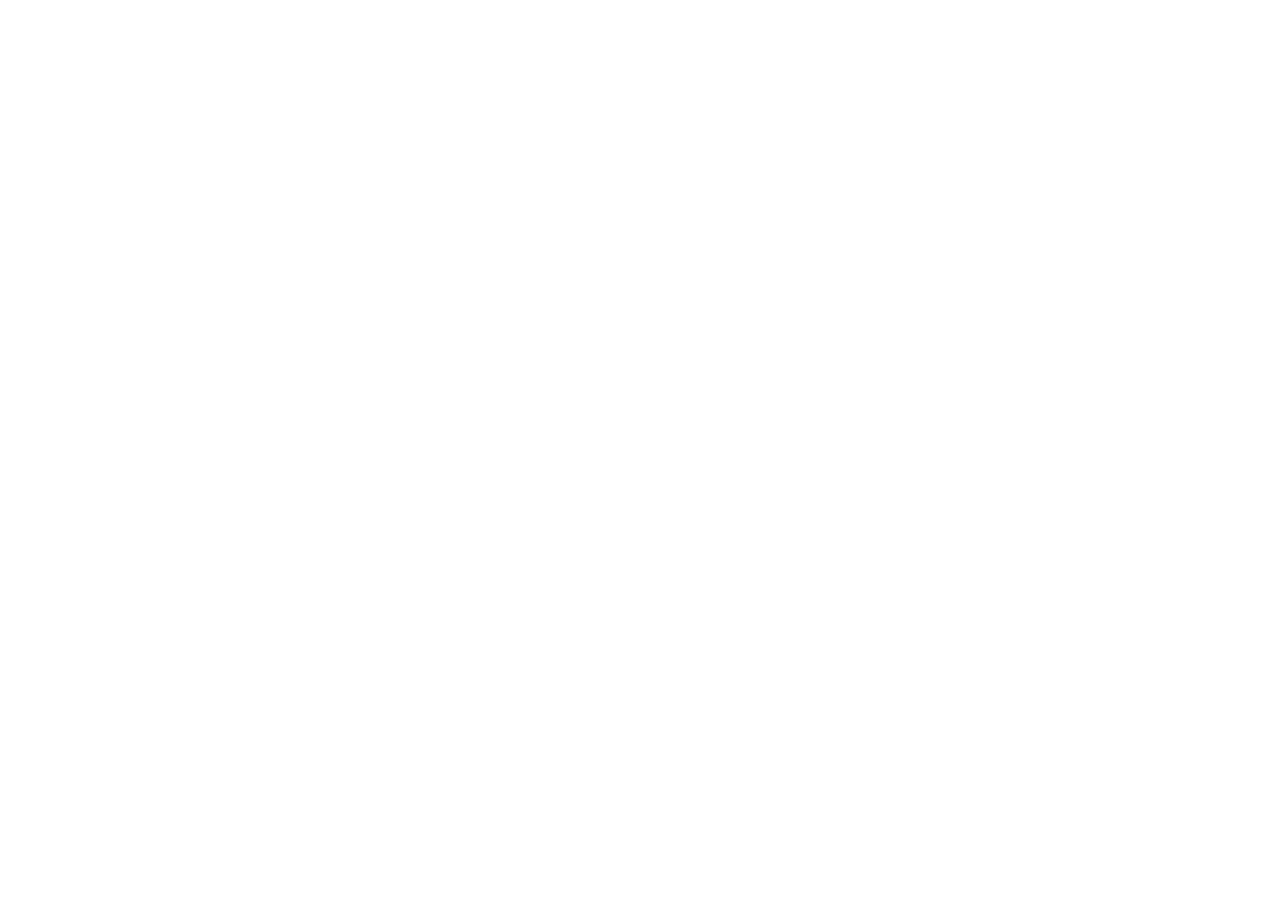
==== src/index.html @ fd90a41e "Initial commit" ====
<!DOCTYPE html>
<html lang="en">
  <head>
    <meta charset="UTF-8" />
    <link rel="icon" type="image/svg+xml" href="/favicon.svg" />
    <meta name="viewport" content="width=device-width, initial-scale=1.0" />
    <title>Vanilla App Template</title>
    <link rel="stylesheet" href="./css/styles.css" />
  </head>
  <body>
    <load src="./partials/header.html" icon-path="img/sprite.svg#logo" />

    <main>
      <!-- Loads the specified .html file -->
      <load src="./partials/vite-promo.html" />
      <load src="./partials/badges.html" />
    </main>

    <load src="./partials/footer.html" />

    <script type="module" src="main.js"></script>
  </body>
</html>
---- src/css/styles.css ----
/**
  |============================
  | include css partials with
  | default @import url()
  |============================
*/
/* Common styles */
@import url('./reset.css');
@import url('./base.css');
@import url('./container.css');
@import url('./animations.css');

/* Sections style */
@import url('./header.css');
@import url('./vite-promo.css');
@import url('./badges.css');
@import url('./back-link.css');
@import url('./footer.css');
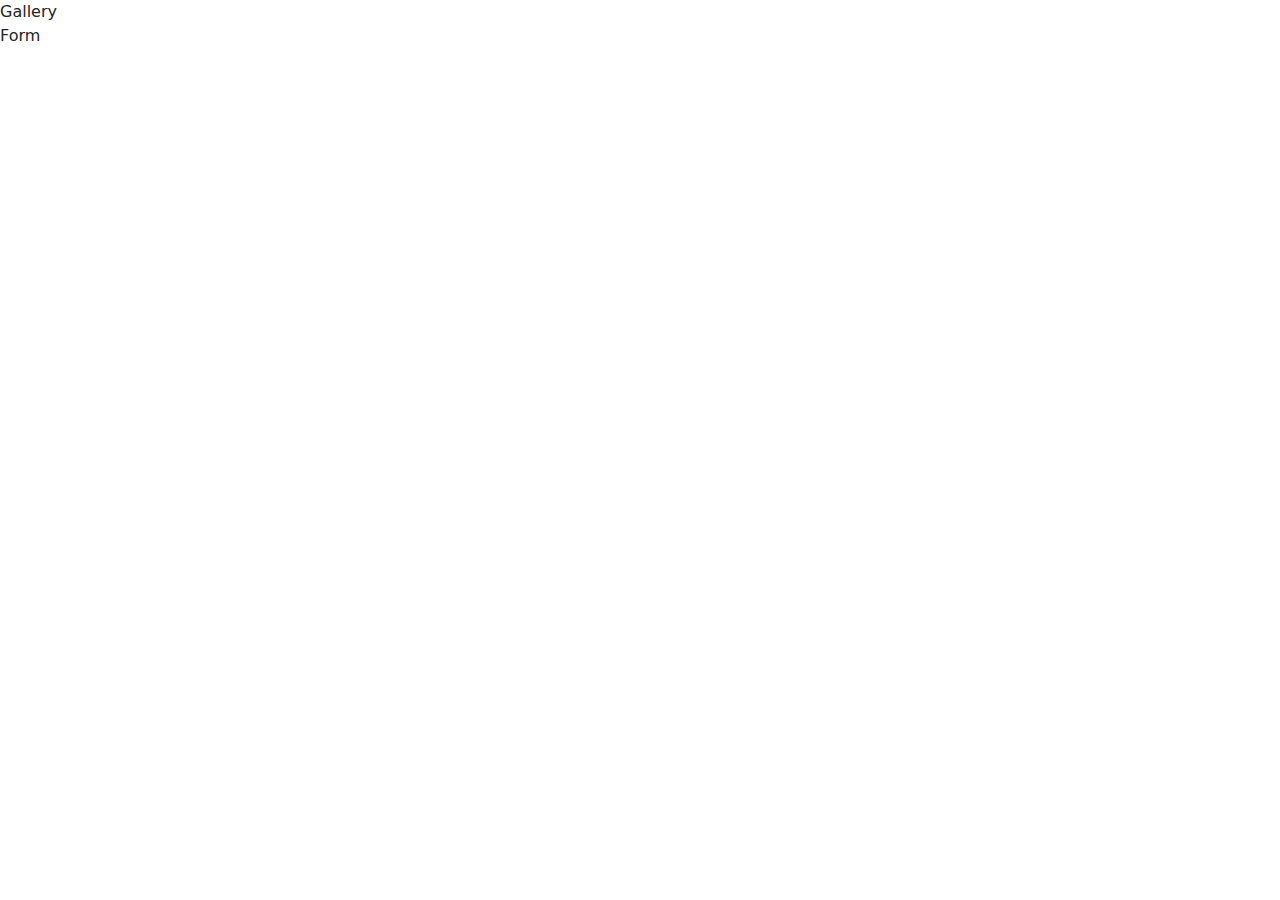
==== commit 35406224: "init" ====
--- a/src/index.html
+++ b/src/index.html
@@ -8,15 +8,13 @@
     <link rel="stylesheet" href="./css/styles.css" />
   </head>
   <body>
-    <load src="./partials/header.html" icon-path="img/sprite.svg#logo" />
 
-    <main>
-      <!-- Loads the specified .html file -->
-      <load src="./partials/vite-promo.html" />
-      <load src="./partials/badges.html" />
-    </main>
-
-    <load src="./partials/footer.html" />
+<nav>
+  <ul>
+    <li><a href="./1-gallery.html">Gallery</a></li>
+    <li><a href="./2-form.html">Form</a></li>
+  </ul>
+</nav>
 
     <script type="module" src="main.js"></script>
   </body>
--- a/src/css/styles.css
+++ b/src/css/styles.css
@@ -16,3 +16,5 @@
 @import url('./badges.css');
 @import url('./back-link.css');
 @import url('./footer.css');
+@import url(./gallery.css);
+@import url(./form.css);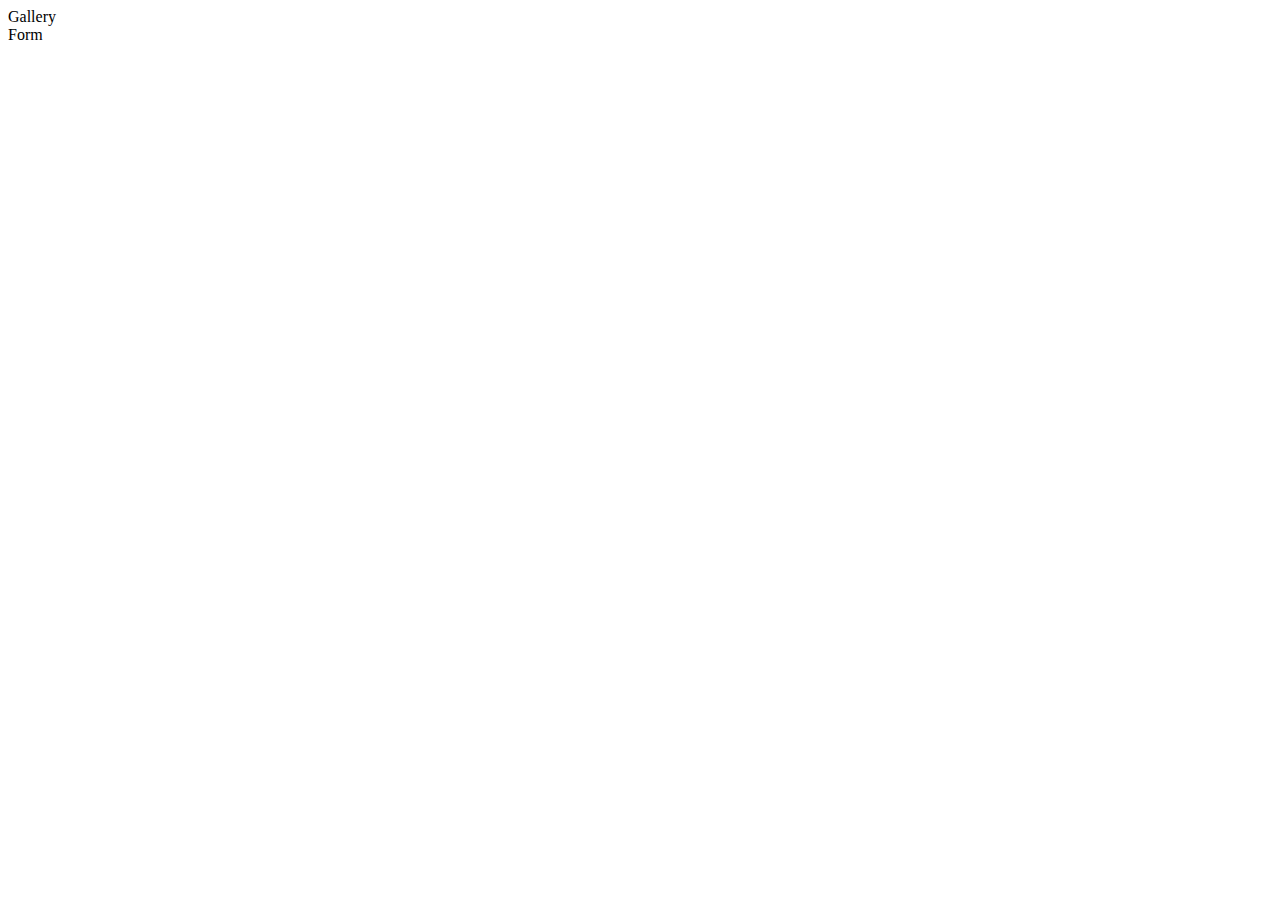
==== commit fc84d36f: "закінчив над галереєю" ====
--- a/src/index.html
+++ b/src/index.html
@@ -17,5 +17,6 @@
 </nav>
 
     <script type="module" src="main.js"></script>
+
   </body>
 </html>
--- a/src/css/styles.css
+++ b/src/css/styles.css
@@ -6,15 +6,5 @@
 */
 /* Common styles */
 @import url('./reset.css');
-@import url('./base.css');
-@import url('./container.css');
-@import url('./animations.css');
-
-/* Sections style */
-@import url('./header.css');
-@import url('./vite-promo.css');
-@import url('./badges.css');
-@import url('./back-link.css');
-@import url('./footer.css');
 @import url(./gallery.css);
 @import url(./form.css);